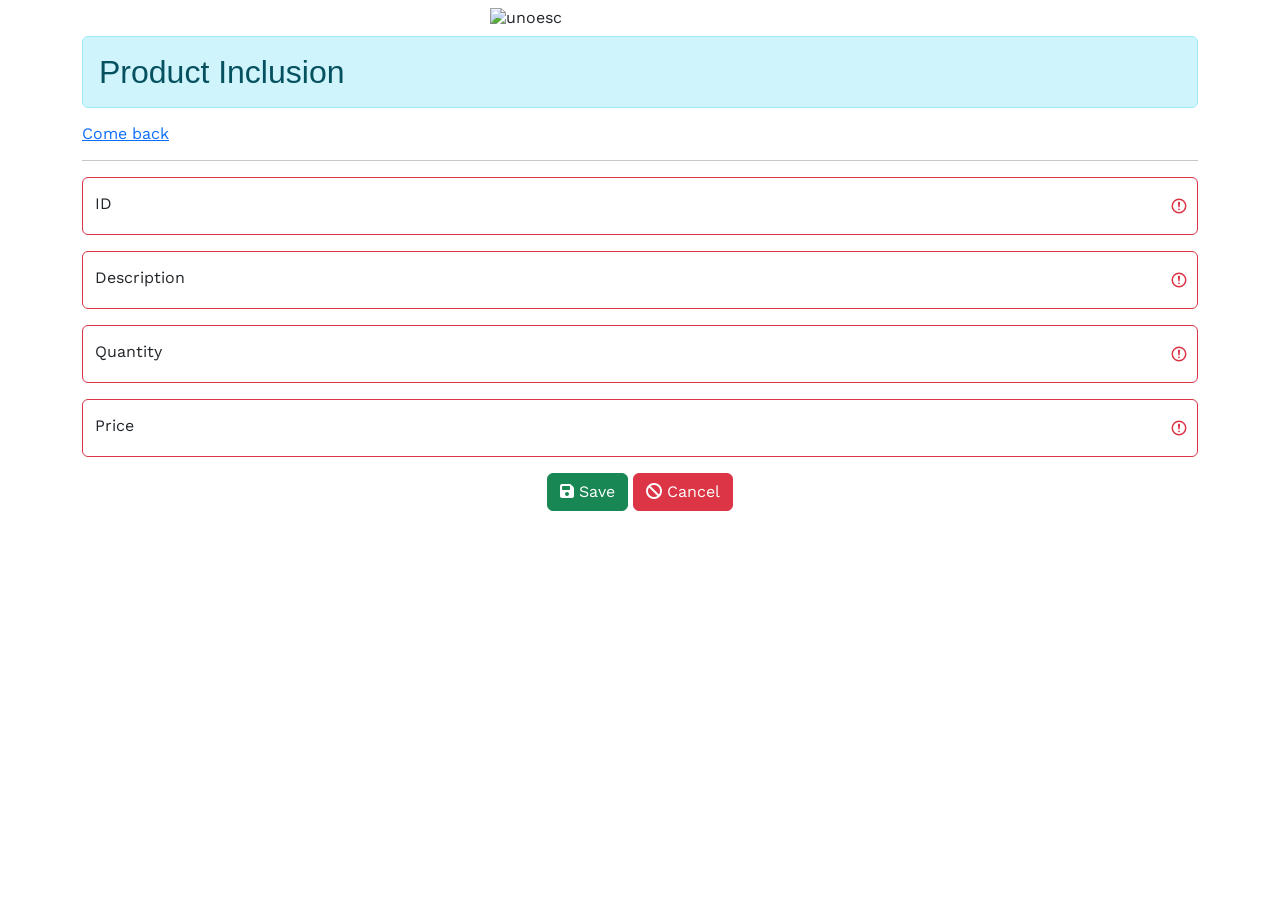
==== frontend/add_employee.html @ 818c8c2f "changed to employee" ====
<!DOCTYPE html>
<html lang="en">
<head>
  <meta charset="UTF-8">
  <meta http-equiv="X-UA-Compatible" content="IE=edge">
  <meta name="viewport" content="width=device-width, initial-scale=1.0">

  <link rel="stylesheet" href="https://fonts.googleapis.com/css2?family=Work+Sans:wght@200;400;500;700&display=swap">
  <link href="https://cdn.jsdelivr.net/npm/bootstrap@5.2.3/dist/css/bootstrap.min.css" rel="stylesheet" integrity="sha384-rbsA2VBKQhggwzxH7pPCaAqO46MgnOM80zW1RWuH61DGLwZJEdK2Kadq2F9CUG65" crossorigin="anonymous">
  <link rel="stylesheet" href="https://cdnjs.cloudflare.com/ajax/libs/font-awesome/6.2.1/css/all.min.css" integrity="sha512-MV7K8+y+gLIBoVD59lQIYicR65iaqukzvf/nwasF0nqhPay5w/9lJmVM2hMDcnK1OnMGCdVK+iQrJ7lzPJQd1w==" crossorigin="anonymous" referrerpolicy="no-referrer" />
  <link rel="stylesheet" href="./assets/css/style.css">
  <script src="https://cdn.jsdelivr.net/npm/axios/dist/axios.min.js"></script>
  <script src="./assets/js/add_product.js"></script>

  <title>Product Registration</title>
</head>
<body>
  <div class="container my-2 col">

    <div class="d-flex justify-content-center">
      <img src="https://portal.crea-sc.org.br/wp-content/uploads/2019/04/UNOESC-300x100.jpg" alt="unoesc" width="300px">
    </div>

    <h2 class="alert alert-info mt-2">Product Inclusion</h2>

    <a href="#" onclick="window.history.back()">Come back</a>
    <hr>

    <form action="#" id="iForm" method="post" class="was-validated" class="row gx-3 gy-0">

      <div class="form-floating mb-3">
        <input type="number" name="nId" id="iId" class="form-control" placeholder="Enter the ID" required>
        <label for="iId">ID</label>
      </div>

      <div class="form-floating mb-3">
        <input type="text" name="nDescription" id="iDescription" class="form-control" placeholder="Enter the description" required>
        <label for="iDescription">Description</label>
      </div>

      <div class="form-floating mb-3">
        <input type="number" name="nQuantity" id="iQuantity" class="form-control" placeholder="Enter the quantity" required>
        <label for="iQuantity">Quantity</label>
      </div>

      <div class="form-floating mb-3">
        <input type="number" step="any" name="nPrice" id="iPrice" class="form-control" placeholder="Enter the price" required>
        <label for="iPrice">Price</label>
      </div>

      <div class="form-group mb-3 text-center">
        <div id="iOperation" class="d-inline">
          <button type="button" class="btn btn-success" onclick="addProduct()">
            <i class="fa fa-save"></i>
            Save
          </button>
        </div>

        <button type="button" class="btn btn-danger" onclick="window.history.back()">
          <i class="fa-solid fa-cancel"></i>
          Cancel
        </button>
      </div>
    </form>

    <div id="message"></div>

  </div>

  <script src="https://cdn.jsdelivr.net/npm/bootstrap@5.3.0-alpha1/dist/js/bootstrap.bundle.min.js" integrity="sha384-w76AqPfDkMBDXo30jS1Sgez6pr3x5MlQ1ZAGC+nuZB+EYdgRZgiwxhTBTkF7CXvN" crossorigin="anonymous"></script>

</body>
</html>
---- frontend/assets/css/style.css ----
body {
  font-family: 'Work Sans', sans-serif;
  line-height: 1.25;
}

h2 {
  font-family: sans-serif;
}

table, th, tr, td{
  margin: auto;
  padding: 10px;
  border: 1px solid black;
  border-collapse: collapse;
  text-align: center;
  vertical-align: middle;
}

tr td:nth-child(2), td:nth-child(3) {
  text-align: left;
}
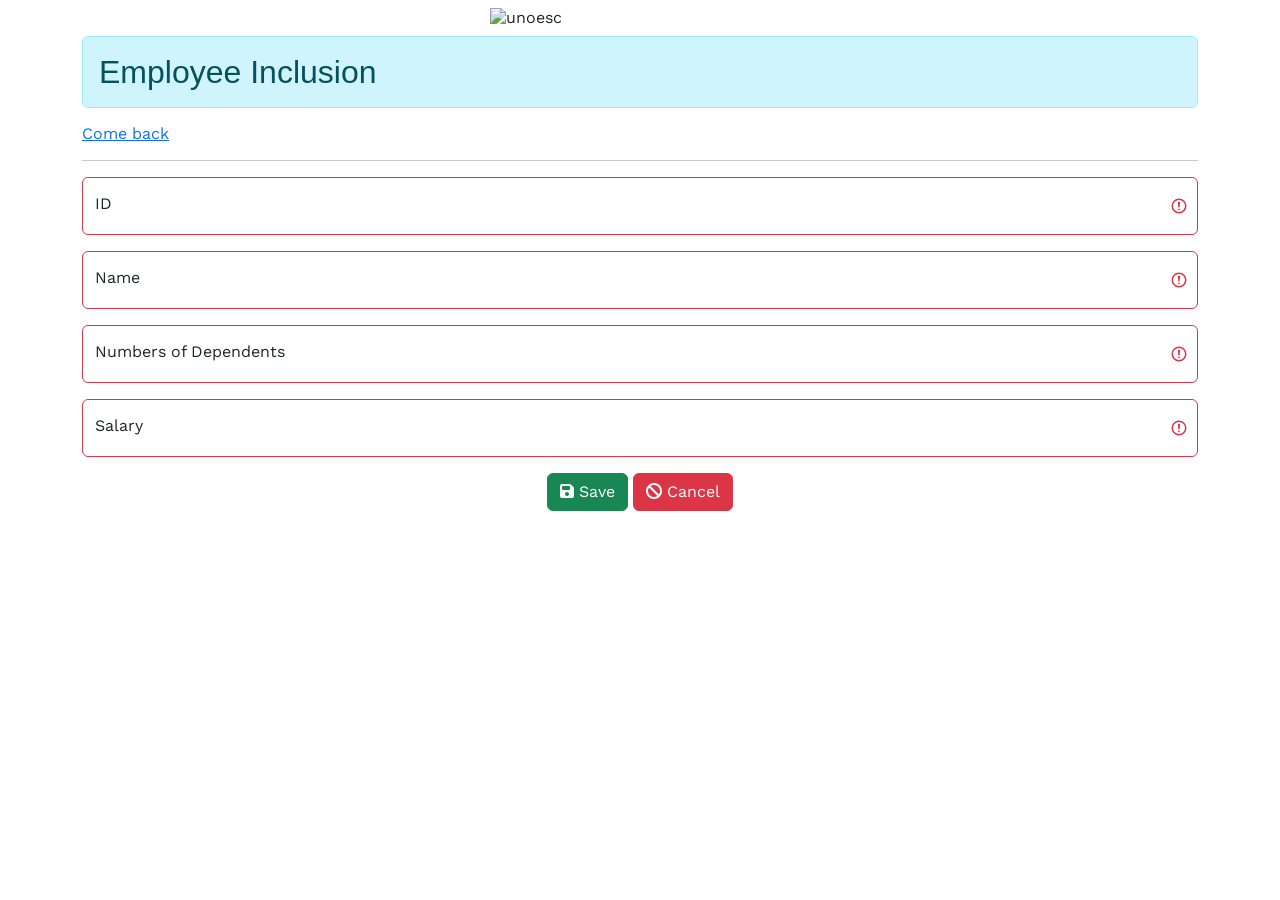
==== commit dd770abb: "changed to employee" ====
--- a/frontend/add_employee.html
+++ b/frontend/add_employee.html
@@ -10,9 +10,9 @@
   <link rel="stylesheet" href="https://cdnjs.cloudflare.com/ajax/libs/font-awesome/6.2.1/css/all.min.css" integrity="sha512-MV7K8+y+gLIBoVD59lQIYicR65iaqukzvf/nwasF0nqhPay5w/9lJmVM2hMDcnK1OnMGCdVK+iQrJ7lzPJQd1w==" crossorigin="anonymous" referrerpolicy="no-referrer" />
   <link rel="stylesheet" href="./assets/css/style.css">
   <script src="https://cdn.jsdelivr.net/npm/axios/dist/axios.min.js"></script>
-  <script src="./assets/js/add_product.js"></script>
+  <script src="./assets/js/add_employee.js"></script>
 
-  <title>Product Registration</title>
+  <title>Employee Registration</title>
 </head>
 <body>
   <div class="container my-2 col">
@@ -21,7 +21,7 @@
       <img src="https://portal.crea-sc.org.br/wp-content/uploads/2019/04/UNOESC-300x100.jpg" alt="unoesc" width="300px">
     </div>
 
-    <h2 class="alert alert-info mt-2">Product Inclusion</h2>
+    <h2 class="alert alert-info mt-2">Employee Inclusion</h2>
 
     <a href="#" onclick="window.history.back()">Come back</a>
     <hr>
@@ -34,23 +34,23 @@
       </div>
 
       <div class="form-floating mb-3">
-        <input type="text" name="nDescription" id="iDescription" class="form-control" placeholder="Enter the description" required>
-        <label for="iDescription">Description</label>
+        <input type="text" name="nName" id="iName" class="form-control" placeholder="Enter the Name" required>
+        <label for="iName">Name</label>
       </div>
 
       <div class="form-floating mb-3">
-        <input type="number" name="nQuantity" id="iQuantity" class="form-control" placeholder="Enter the quantity" required>
-        <label for="iQuantity">Quantity</label>
+        <input type="number" name="nDependents" id="iDependents" class="form-control" placeholder="Enter the Numbers of Dependents" required>
+        <label for="iDependents">Numbers of Dependents</label>
       </div>
 
       <div class="form-floating mb-3">
-        <input type="number" step="any" name="nPrice" id="iPrice" class="form-control" placeholder="Enter the price" required>
-        <label for="iPrice">Price</label>
+        <input type="number" step="any" name="nSalary" id="iSalary" class="form-control" placeholder="Enter the Salary" required>
+        <label for="iSalary">Salary</label>
       </div>
 
       <div class="form-group mb-3 text-center">
         <div id="iOperation" class="d-inline">
-          <button type="button" class="btn btn-success" onclick="addProduct()">
+          <button type="button" class="btn btn-success" onclick="addEmployee()">
             <i class="fa fa-save"></i>
             Save
           </button>
